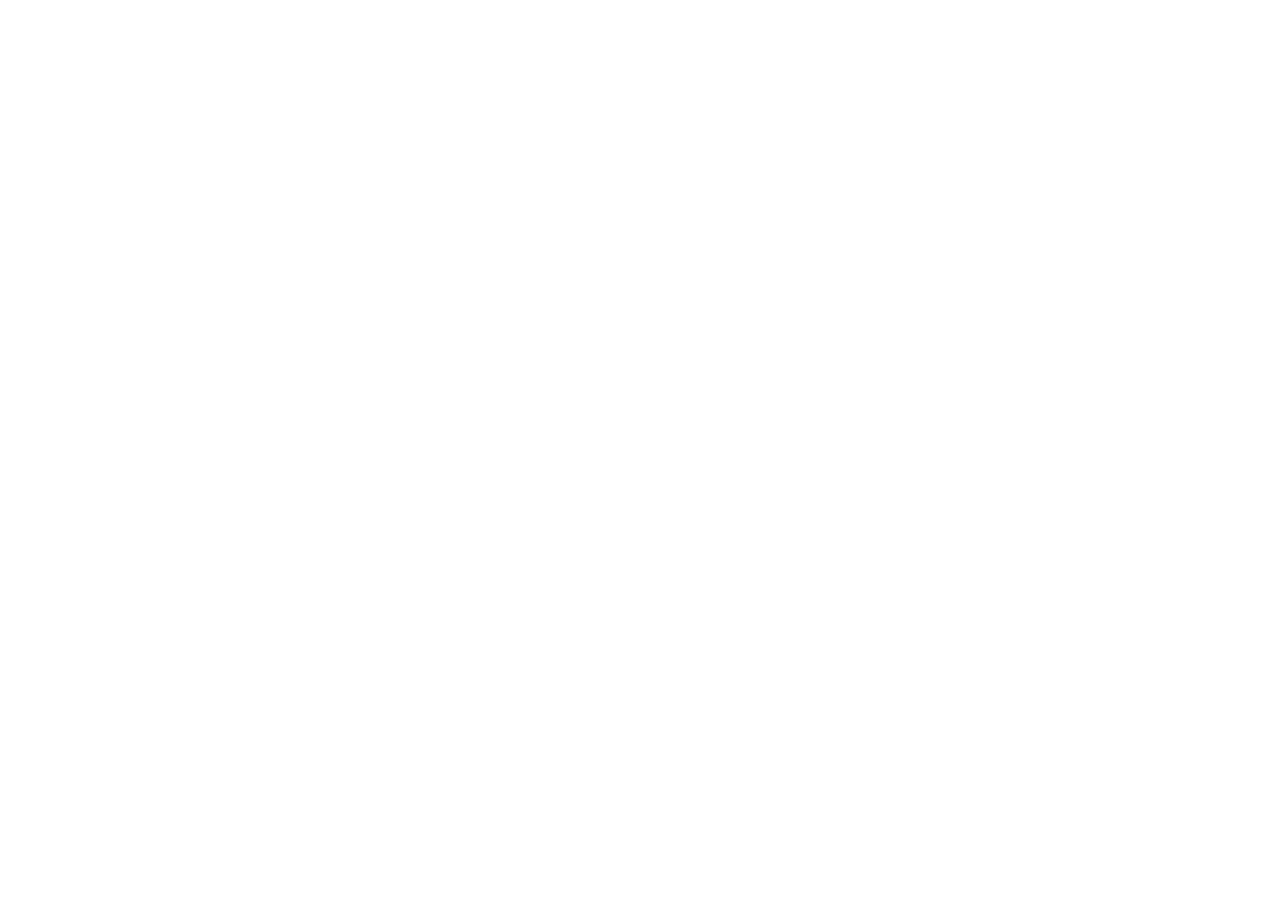
==== grapher/index.html @ d634934f "Rename files and add new project" ====
<!DOCTYPE html>
<html lang="en">
<head>
    <meta charset="UTF-8">
    <meta name="viewport" content="width=device-width, initial-scale=1.0">
    <meta http-equiv="X-UA-Compatible" content="ie=edge">

    <link rel="icon" type="image/png" sizes="32x32" href="favicon-32x32.png">
    <link rel="stylesheet" type="text/css" href="main.css">

    <title>Grapher</title>
</head>
<body>
    <main>
        <div class="flex-container">
            <div class="flex-item">
                
            </div>
        </div>
    </main>

    <script src="main.js"></script>

</body>
</html>
---- grapher/main.css ----
* {
    font-family: -apple-system, BlinkMacSystemFont, 'Segoe UI', Roboto, Oxygen, Ubuntu, Cantarell, 'Open Sans', 'Helvetica Neue', sans-serif 
}

h1 {
    text-align: center;
}

p {
    margin: 0;
    padding: 0;
}

.flex-container {
    display: flex;
    align-items: center;
    max-width: 400px;
    margin: auto;
}

.flex-item {
    width: auto;
    margin: auto;
}
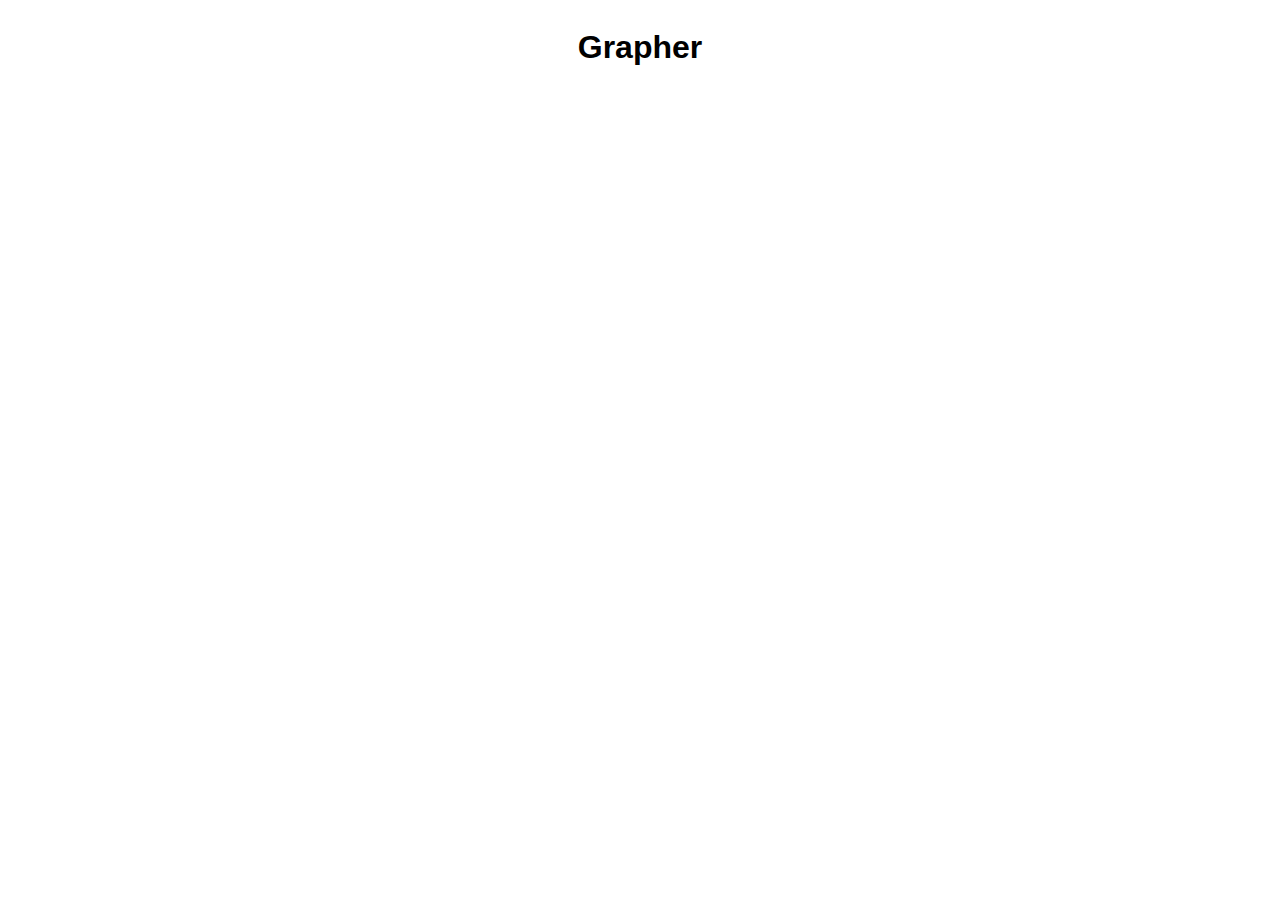
==== commit d4126166: "Replace favicons" ====
--- a/grapher/index.html
+++ b/grapher/index.html
@@ -14,7 +14,9 @@
     <main>
         <div class="flex-container">
             <div class="flex-item">
-                
+                <h1>
+                    Grapher
+                </h1>
             </div>
         </div>
     </main>
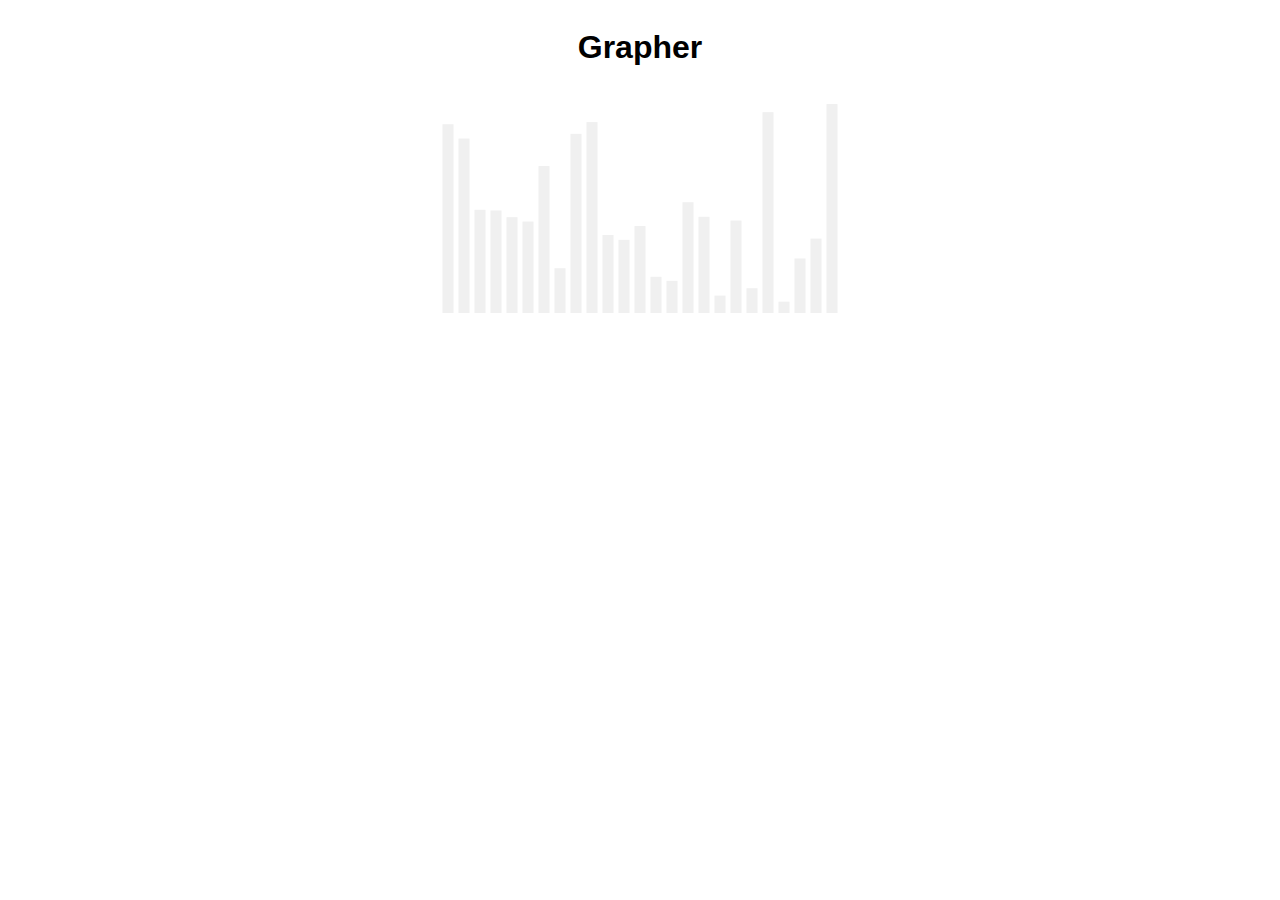
==== commit b91fb78d: "Add basic SVG column graph implementation" ====
--- a/grapher/index.html
+++ b/grapher/index.html
@@ -17,6 +17,9 @@
                 <h1>
                     Grapher
                 </h1>
+                <div id='mount'>
+
+                </div>
             </div>
         </div>
     </main>
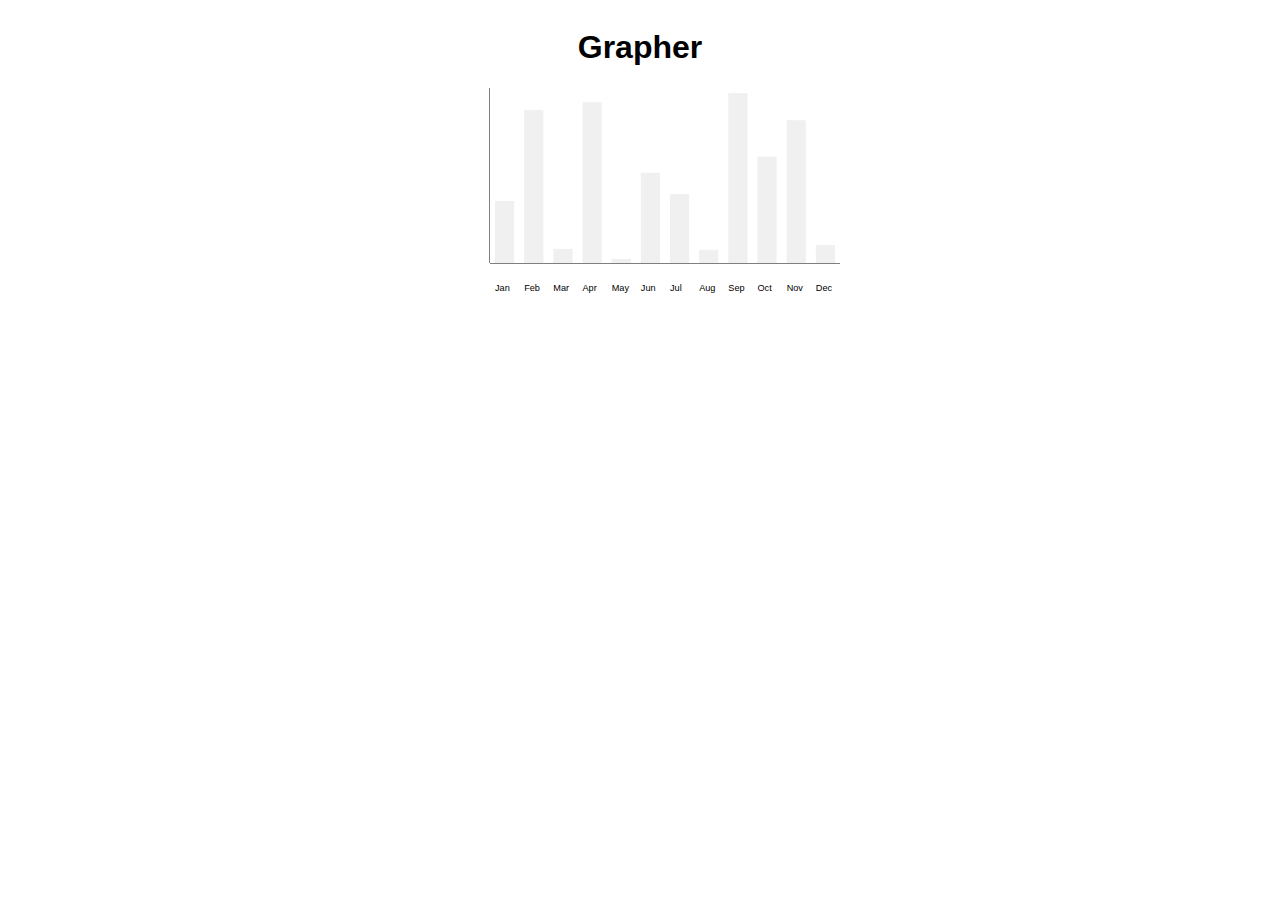
==== commit 0ccacbae: "Add axes to graph" ====
--- a/grapher/index.html
+++ b/grapher/index.html
@@ -17,9 +17,7 @@
                 <h1>
                     Grapher
                 </h1>
-                <div id='mount'>
-
-                </div>
+                <svg id="column-graph" width="400" height="225"></svg>
             </div>
         </div>
     </main>
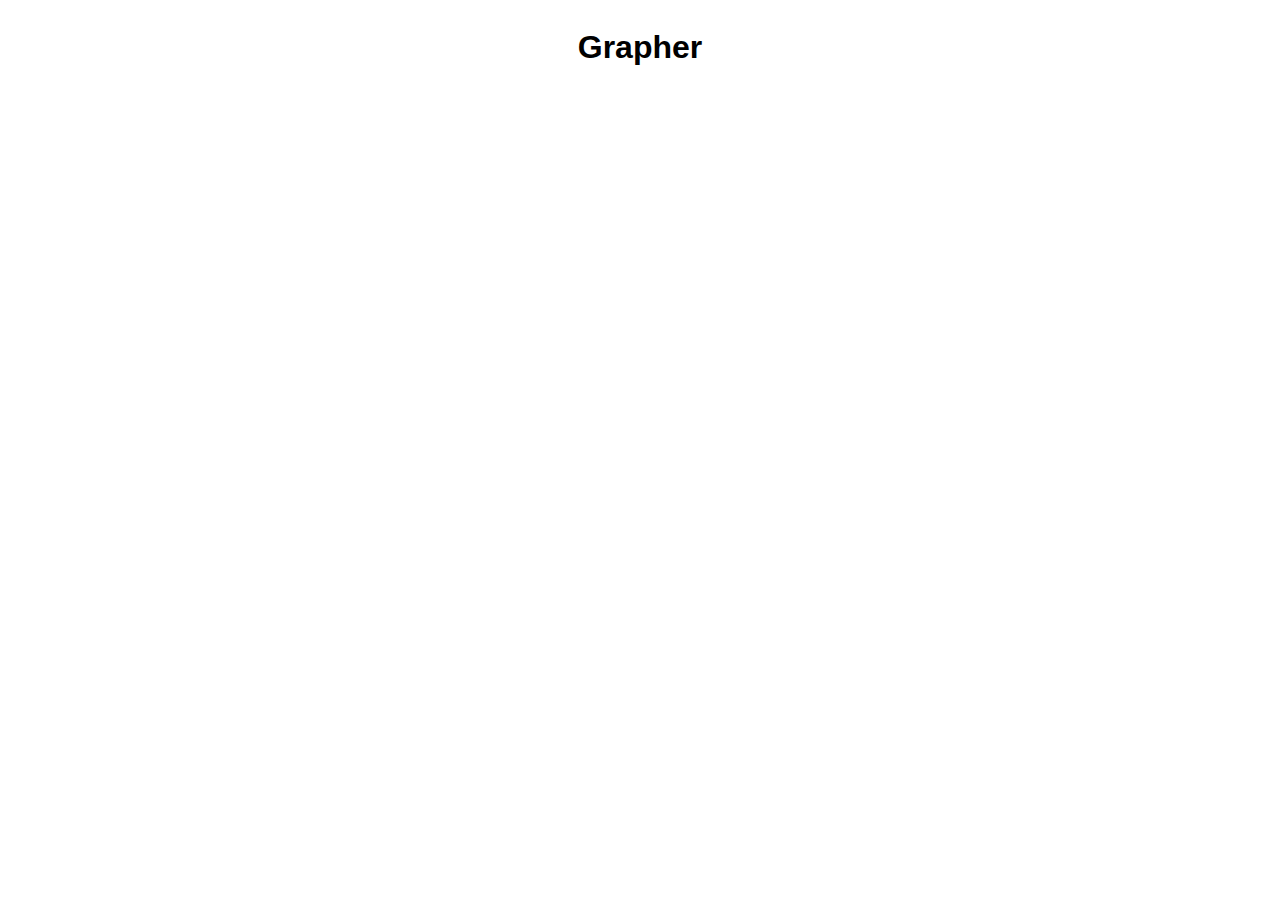
==== commit 5ef2f655: "Add fetch to cryptocurrency API" ====
--- a/grapher/index.html
+++ b/grapher/index.html
@@ -17,7 +17,8 @@
                 <h1>
                     Grapher
                 </h1>
-                <svg id="column-graph" width="400" height="225"></svg>
+                <svg id="column-graph-1" width="400" height="300"></svg>
+                <svg id="column-graph-2" width="400" height="300"></svg>
             </div>
         </div>
     </main>
